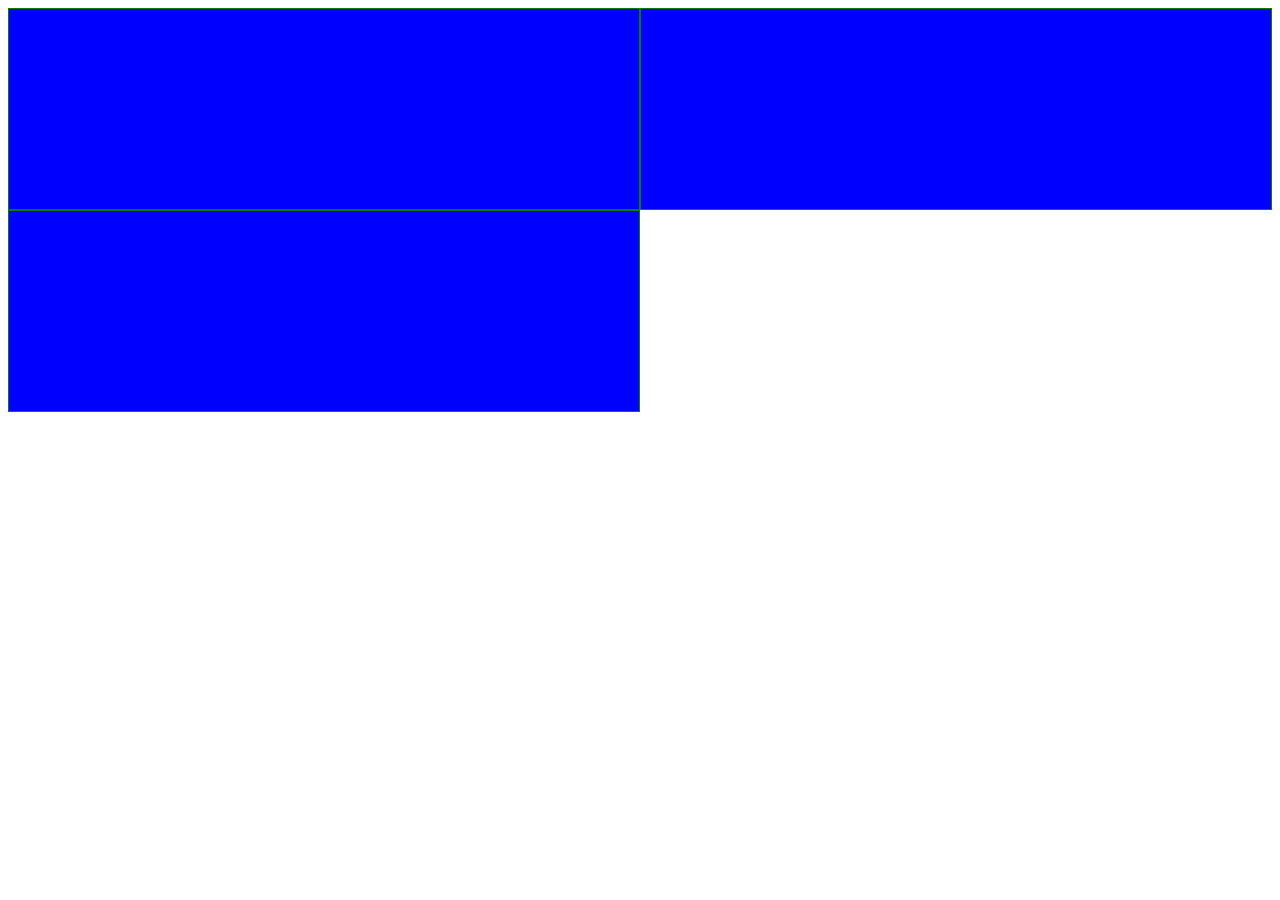
==== Grid CSS/index.html @ 8da6359b "Initial Commit" ====
<!DOCTYPE html>
<html lang="en" dir="ltr">
    <head>
        <meta charset="utf8">
        <style>
            .container {
                display: grid;
                grid-template-columns: auto auto;
            }

            .item {
                background: blue;
                margin: 0px;
                height: 200px;
                border: solid 1px green;
            }
        </style>
    </head>

    <body>
        <div class="container">
            <div id="item1" class="item">
    
            </div>
            <div id="item2" class="item">
    
            </div>
            <div id="item2" class="item">
    
            </div>
        </div>
    </body>
</html>
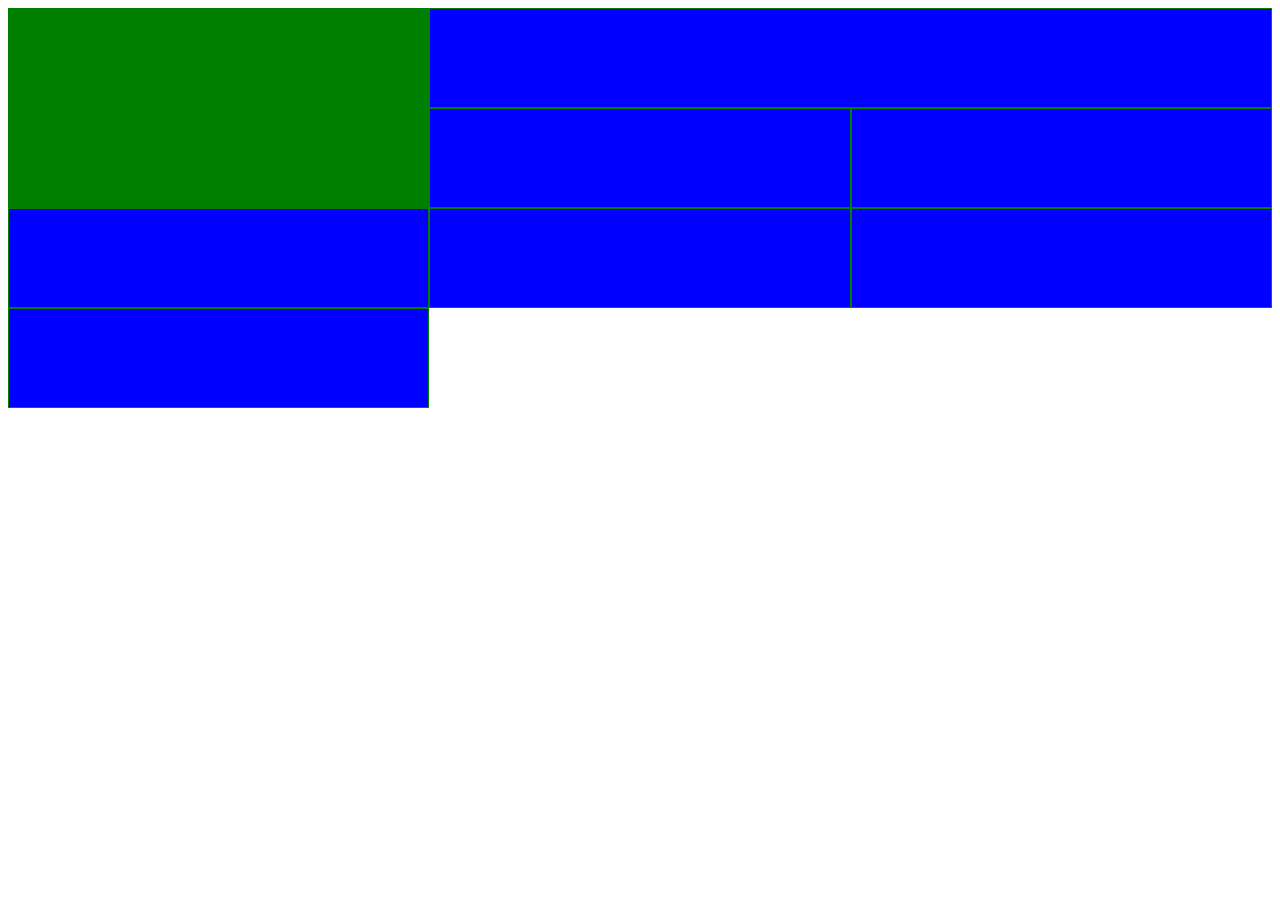
==== commit 8d1fde3a: "Initial Commit" ====
--- a/Grid CSS/index.html
+++ b/Grid CSS/index.html
@@ -3,15 +3,22 @@
     <head>
         <meta charset="utf8">
         <style>
+
+            #item1 { grid-area: menu; background-color: green; }
+            #item2 { grid-area: header; }
+
+
             .container {
                 display: grid;
-                grid-template-columns: auto auto;
+                grid-template-areas:
+                    'menu header header'
+                    'menu auto auto';
+                height: 400px;
             }
 
             .item {
                 background: blue;
                 margin: 0px;
-                height: 200px;
                 border: solid 1px green;
             }
         </style>
@@ -19,15 +26,14 @@
 
     <body>
         <div class="container">
-            <div id="item1" class="item">
-    
-            </div>
-            <div id="item2" class="item">
-    
-            </div>
-            <div id="item2" class="item">
-    
-            </div>
+            <div id="item1" class="item"></div>
+            <div id="item2" class="item"></div>
+            <div id="item3" class="item"></div>
+            <div id="item4" class="item"></div>
+            <div id="item5" class="item"></div>
+            <div id="item6" class="item"></div>
+            <div id="item7" class="item"></div>
+            <div id="item8" class="item"></div>
         </div>
     </body>
 </html>